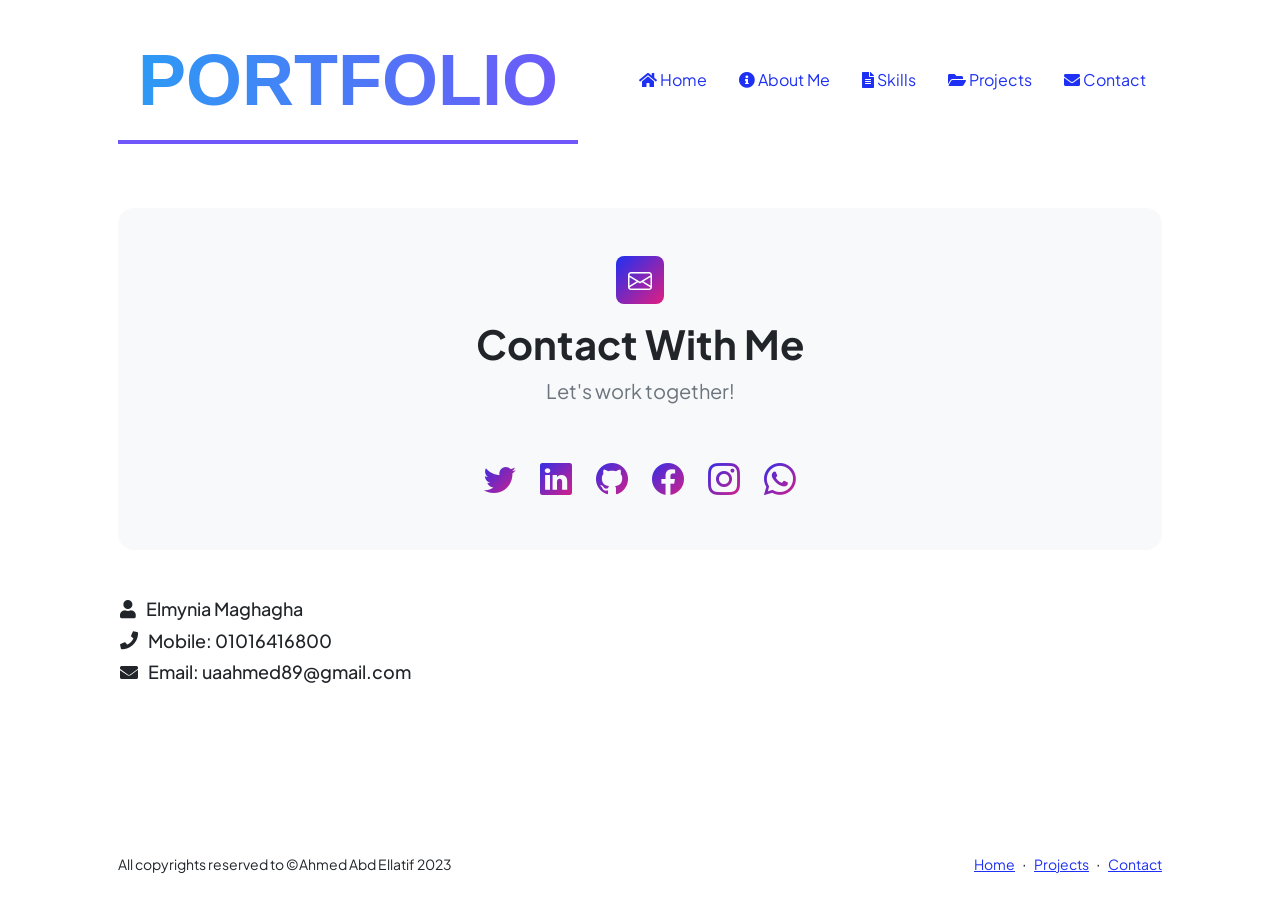
==== contact.html @ 99bea6bb "Add files via upload" ====
<!DOCTYPE html>
<html lang="en">
    <head>
        <meta charset="utf-8" />
        <meta name="viewport" content="width=device-width, initial-scale=1, shrink-to-fit=no" />
        <meta name="description" content />
        <meta name="author" content />
        <title>Ahmed Abd Ellatif</title>
        <!-- Favicon-->
        <link rel="icon" type="image/x-icon" href="assets/favicon.ico" />
        <!-- Custom Google font-->
        <link rel="preconnect" href="https://fonts.googleapis.com" />
        <link rel="preconnect" href="https://fonts.gstatic.com" crossorigin />
        <link href="https://fonts.googleapis.com/css2?family=Plus+Jakarta+Sans:wght@100;200;300;400;500;600;700;800;900&amp;display=swap" rel="stylesheet" />
        <!-- Bootstrap icons-->
        <link href="https://cdn.jsdelivr.net/npm/bootstrap-icons@1.8.1/font/bootstrap-icons.css" rel="stylesheet" />
        <!-- Core theme CSS (includes Bootstrap)-->
        <link href="css/styles.css" rel="stylesheet" />
        <link rel="stylesheet" href="https://cdnjs.cloudflare.com/ajax/libs/font-awesome/5.15.3/css/all.min.css">

        <style>
            
.nav-link:hover i {
  transform: scale(1.4);
}

.about-me {
  background-color: #f5f5f5;
  padding: 20px;
  border-radius: 8px;
  box-shadow: 0 2px 4px rgba(0, 0, 0, 0.1);
}

.section-title {
  color: #333;
  font-size: 24px;
  font-weight: bold;
  margin-bottom: 20px;
  border-bottom: 2px solid #ccc;
  padding-bottom: 10px;
}

.description {
  color: #666;
  font-size: 16px;
  line-height: 1.6;
}

.description p {
  margin-bottom: 15px;
}

.description p:last-child {
  margin-bottom: 0;
}

.text-gradient {
  position: relative;
  display: inline-block;
}

.zoom {
  transition: transform 0.3s;
  
}

.zoom:hover {
  transform: scale(1.6);
}

.name,
.contact {
  display: flex;
  align-items: center;
  font-size: 18px;
  margin-left: 120px;
  margin-bottom: 10px;
}

.name i,
.contact i {
  margin-right: 10px;
}



        </style>
    </head>
    <body class="d-flex flex-column">
        <main class="flex-shrink-0">
            <!-- Navigation-->
            <nav class="navbar navbar-expand-lg navbar-light bg-white py-3">
                <div class="container px-5">
                    <div class="logo"><span>Port</span>folio</div>
                    <button class="navbar-toggler" type="button" data-bs-toggle="collapse" data-bs-target="#navbarSupportedContent" aria-controls="navbarSupportedContent" aria-expanded="false" aria-label="Toggle navigation"><span class="navbar-toggler-icon"></span></button>
                    <nav>
                        <ul class="nav">
                          <li class="nav-item"><a class="nav-link" href="index.html"><i class="fas fa-home"></i> Home</a></li>
                          <li class="nav-item"><a class="nav-link" href="index.html#about"><i class="fas fa-info-circle"></i> About Me</a></li>
                          <li class="nav-item"><a class="nav-link" href="resume.html"><i class="fas fa-file-alt"></i> Skills</a></li>
                          <li class="nav-item"><a class="nav-link" href="projects.html"><i class="fas fa-folder-open"></i> Projects</a></li>
                          <li class="nav-item"><a class="nav-link" href="contact.html"><i class="fas fa-envelope"></i> Contact</a></li>
                        </ul>
                      </nav>
                </div>
            </nav>
            <!-- Page content-->
            <section class="py-5">
                <div class="container px-5">
                    <!-- Contact form-->
                    <div class="bg-light rounded-4 py-5 px-4 px-md-5">
                        <div class="text-center mb-5">
                            <div class="feature bg-primary bg-gradient-primary-to-secondary text-white rounded-3 mb-3"><i class="bi bi-envelope"></i></div>
                            <h1 class="fw-bolder">Contact With Me</h1>
                            <p class="lead fw-normal text-muted mb-0">Let's work together!</p>
                        </div>
                        <div class="row gx-5 justify-content-center">
                        </div>
                        <div class="d-flex justify-content-center fs-2 gap-4">
<a class="text-gradient zoom" href="https://twitter.com/Ahmed17939341"><i class="bi bi-twitter"></i></a>
<a class="text-gradient zoom" href="https://www.linkedin.com/in/ahmed-abd-ellatif-99b10124a"><i class="bi bi-linkedin"></i></a>
<a class="text-gradient zoom" href="https://github.com/AhmedAbdEllatif7"><i class="bi bi-github"></i></a>
<a class="text-gradient zoom" href="https://www.facebook.com/ahmed.elahlawy.37201"><i class="bi bi-facebook"></i></a>
<a class="text-gradient zoom" href="https://www.instagram.com/ahmed__abd_ellatif/"><i class="bi bi-instagram"></i></a>
<a class="text-gradient zoom" href="#whats"><i class="bi bi-whatsapp"></i></a>
</div>
                        </div>
                    </div>
                </div>
            </section>
            <h2 class="name"><i class="fas fa-user"></i> Elmynia Maghagha</h2>
            <h4 id="whats" class="contact"><i class="fas fa-phone"></i> Mobile: 01016416800</h4>
            <h4 class="contact"><i class="fas fa-envelope"></i> Email: uaahmed89@gmail.com</h4>
        </main>
        <!-- Footer-->
        <footer class="bg-white py-4 mt-auto">
            <div class="container px-5">
                <div class="row align-items-center justify-content-between flex-column flex-sm-row">
                    <div class="col-auto"><div class="small m-0">All copyrights reserved to  &copy;Ahmed Abd Ellatif  2023 </div></div>
                    <div class="col-auto">
                        <a class="small" href="index.html">Home</a>
                        <span class="mx-1">&middot;</span>
                        <a class="small" href="projects.html">Projects</a>
                        <span class="mx-1">&middot;</span>
                        <a class="small" href="contact.html">Contact</a>
                    </div>
                </div>
            </div>
        </footer>
        <!-- Bootstrap core JS-->
        <script src="https://cdn.jsdelivr.net/npm/bootstrap@5.2.3/dist/js/bootstrap.bundle.min.js"></script>
        <!-- Core theme JS-->
        <script src="js/scripts.js"></script>
        <!-- * * * * * * * * * * * * * * * * * * * * * * * * * * * * * * * * * * * * * * * *-->
        <!-- * *                               SB Forms JS                               * *-->
        <!-- * * Activate your form at https://startbootstrap.com/solution/contact-forms * *-->
        <!-- * * * * * * * * * * * * * * * * * * * * * * * * * * * * * * * * * * * * * * * *-->
        <script src="https://cdn.startbootstrap.com/sb-forms-latest.js"></script>
    </body>
</html>
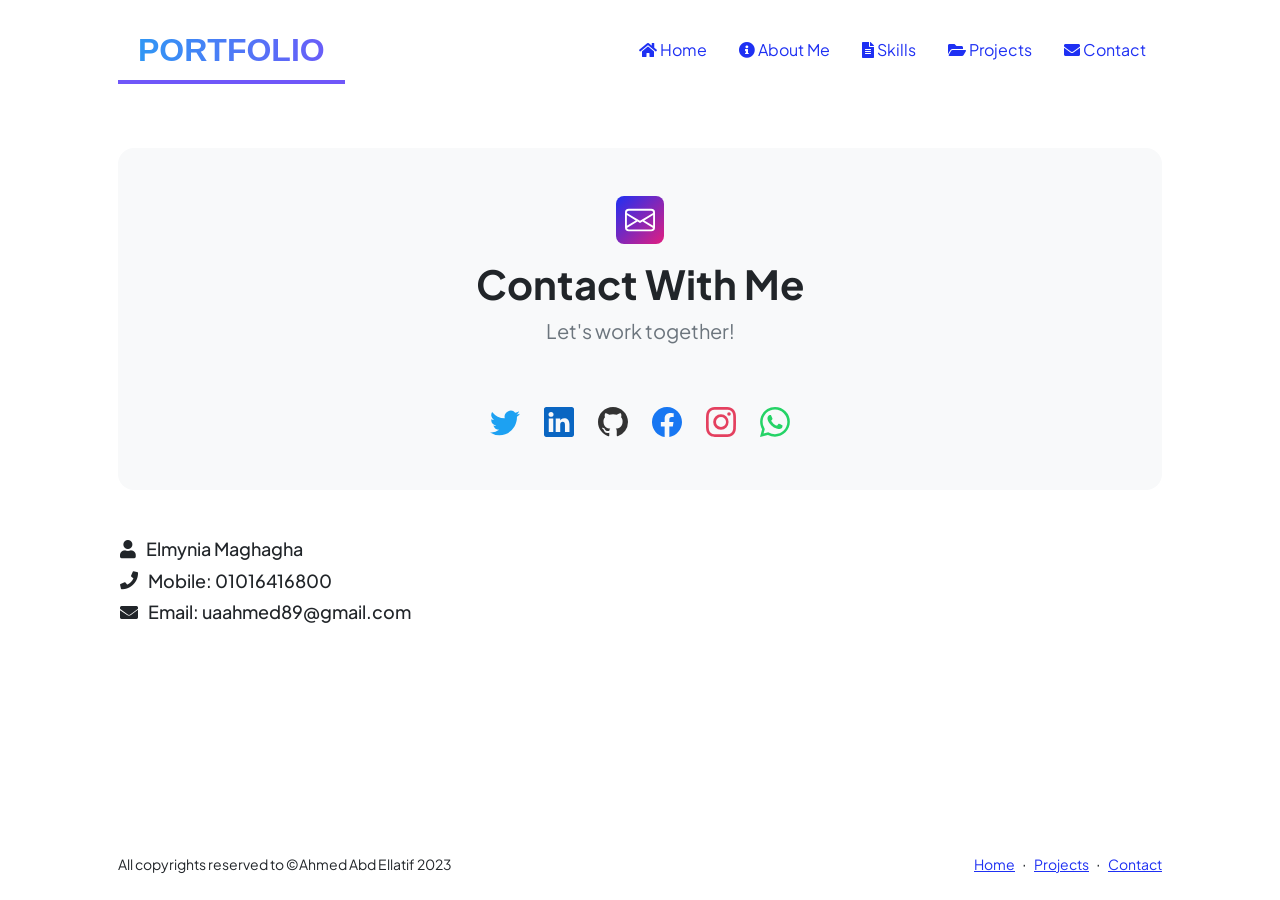
==== commit 1f71ae90: "Add files via upload" ====
--- a/contact.html
+++ b/contact.html
@@ -19,7 +19,35 @@
         <link rel="stylesheet" href="https://cdnjs.cloudflare.com/ajax/libs/font-awesome/5.15.3/css/all.min.css">
 
         <style>
-            
+
+            .bi {
+                font-size: 100px;
+            }
+
+            /* Add custom color to the icons */
+            .bi-twitter {
+                color: #1DA1F2;
+            }
+
+            .bi-linkedin {
+                color: #0A66C2;
+            }
+
+            .bi-github {
+                color: #333;
+            }
+
+            .bi-facebook {
+                color: #1877F2;
+            }
+
+            .bi-instagram {
+                color: #E4405F;
+            }
+
+            .bi-whatsapp {
+                color: #25D366;
+            }
 .nav-link:hover i {
   transform: scale(1.4);
 }
@@ -110,20 +138,50 @@
                     <!-- Contact form-->
                     <div class="bg-light rounded-4 py-5 px-4 px-md-5">
                         <div class="text-center mb-5">
-                            <div class="feature bg-primary bg-gradient-primary-to-secondary text-white rounded-3 mb-3"><i class="bi bi-envelope"></i></div>
+                            <div class="feature bg-primary bg-gradient-primary-to-secondary text-white rounded-3 mb-3">
+                                <svg xmlns="http://www.w3.org/2000/svg" width="30" height="30" fill="currentColor" class="bi bi-envelope" viewBox="0 0 16 16">
+                                    <path d="M0 4a2 2 0 0 1 2-2h12a2 2 0 0 1 2 2v8a2 2 0 0 1-2 2H2a2 2 0 0 1-2-2V4Zm2-1a1 1 0 0 0-1 1v.217l7 4.2 7-4.2V4a1 1 0 0 0-1-1H2Zm13 2.383-4.708 2.825L15 11.105V5.383Zm-.034 6.876-5.64-3.471L8 9.583l-1.326-.795-5.64 3.47A1 1 0 0 0 2 13h12a1 1 0 0 0 .966-.741ZM1 11.105l4.708-2.897L1 5.383v5.722Z"/>
+                                </svg>
+                            </div>
                             <h1 class="fw-bolder">Contact With Me</h1>
                             <p class="lead fw-normal text-muted mb-0">Let's work together!</p>
                         </div>
                         <div class="row gx-5 justify-content-center">
                         </div>
                         <div class="d-flex justify-content-center fs-2 gap-4">
-<a class="text-gradient zoom" href="https://twitter.com/Ahmed17939341"><i class="bi bi-twitter"></i></a>
-<a class="text-gradient zoom" href="https://www.linkedin.com/in/ahmed-abd-ellatif-99b10124a"><i class="bi bi-linkedin"></i></a>
-<a class="text-gradient zoom" href="https://github.com/AhmedAbdEllatif7"><i class="bi bi-github"></i></a>
-<a class="text-gradient zoom" href="https://www.facebook.com/ahmed.elahlawy.37201"><i class="bi bi-facebook"></i></a>
-<a class="text-gradient zoom" href="https://www.instagram.com/ahmed__abd_ellatif/"><i class="bi bi-instagram"></i></a>
-<a class="text-gradient zoom" href="#whats"><i class="bi bi-whatsapp"></i></a>
-</div>
+                            <a class="text-gradient zoom" href="https://twitter.com/Ahmed17939341">
+                                <svg xmlns="http://www.w3.org/2000/svg" width="30" height="30" fill="currentColor" class="bi bi-twitter" viewBox="0 0 16 16">
+                                    <path d="M5.026 15c6.038 0 9.341-5.003 9.341-9.334 0-.14 0-.282-.006-.422A6.685 6.685 0 0 0 16 3.542a6.658 6.658 0 0 1-1.889.518 3.301 3.301 0 0 0 1.447-1.817 6.533 6.533 0 0 1-2.087.793A3.286 3.286 0 0 0 7.875 6.03a9.325 9.325 0 0 1-6.767-3.429 3.289 3.289 0 0 0 1.018 4.382A3.323 3.323 0 0 1 .64 6.575v.045a3.288 3.288 0 0 0 2.632 3.218 3.203 3.203 0 0 1-.865.115 3.23 3.23 0 0 1-.614-.057 3.283 3.283 0 0 0 3.067 2.277A6.588 6.588 0 0 1 .78 13.58a6.32 6.32 0 0 1-.78-.045A9.344 9.344 0 0 0 5.026 15z"/>
+                                </svg></a>
+
+                            <a class="text-gradient zoom" href="https://www.linkedin.com/in/ahmed-abd-ellatif-99b10124a">
+                                <svg xmlns="http://www.w3.org/2000/svg" width="30" height="30" fill="currentColor" class="bi bi-linkedin" viewBox="0 0 16 16">
+                                    <path d="M0 1.146C0 .513.526 0 1.175 0h13.65C15.474 0 16 .513 16 1.146v13.708c0 .633-.526 1.146-1.175 1.146H1.175C.526 16 0 15.487 0 14.854V1.146zm4.943 12.248V6.169H2.542v7.225h2.401zm-1.2-8.212c.837 0 1.358-.554 1.358-1.248-.015-.709-.52-1.248-1.342-1.248-.822 0-1.359.54-1.359 1.248 0 .694.521 1.248 1.327 1.248h.016zm4.908 8.212V9.359c0-.216.016-.432.08-.586.173-.431.568-.878 1.232-.878.869 0 1.216.662 1.216 1.634v3.865h2.401V9.25c0-2.22-1.184-3.252-2.764-3.252-1.274 0-1.845.7-2.165 1.193v.025h-.016a5.54 5.54 0 0 1 .016-.025V6.169h-2.4c.03.678 0 7.225 0 7.225h2.4z"/>
+                                </svg>
+                            </a>
+                            <a class="text-gradient zoom" href="https://github.com/AhmedAbdEllatif7">
+                                <svg xmlns="http://www.w3.org/2000/svg" width="30" height="30" fill="currentColor" class="bi bi-github" viewBox="0 0 16 16">
+                                    <path d="M8 0C3.58 0 0 3.58 0 8c0 3.54 2.29 6.53 5.47 7.59.4.07.55-.17.55-.38 0-.19-.01-.82-.01-1.49-2.01.37-2.53-.49-2.69-.94-.09-.23-.48-.94-.82-1.13-.28-.15-.68-.52-.01-.53.63-.01 1.08.58 1.23.82.72 1.21 1.87.87 2.33.66.07-.52.28-.87.51-1.07-1.78-.2-3.64-.89-3.64-3.95 0-.87.31-1.59.82-2.15-.08-.2-.36-1.02.08-2.12 0 0 .67-.21 2.2.82.64-.18 1.32-.27 2-.27.68 0 1.36.09 2 .27 1.53-1.04 2.2-.82 2.2-.82.44 1.1.16 1.92.08 2.12.51.56.82 1.27.82 2.15 0 3.07-1.87 3.75-3.65 3.95.29.25.54.73.54 1.48 0 1.07-.01 1.93-.01 2.2 0 .21.15.46.55.38A8.012 8.012 0 0 0 16 8c0-4.42-3.58-8-8-8z"/>
+                                </svg>
+                            </a>
+
+                            <a class="text-gradient zoom" href="https://www.facebook.com/ahmed.elahlawy.37201">
+                                <svg xmlns="http://www.w3.org/2000/svg" width="30" height="30" fill="currentColor" class="bi bi-facebook" viewBox="0 0 16 16">
+                                    <path d="M16 8.049c0-4.446-3.582-8.05-8-8.05C3.58 0-.002 3.603-.002 8.05c0 4.017 2.926 7.347 6.75 7.951v-5.625h-2.03V8.05H6.75V6.275c0-2.017 1.195-3.131 3.022-3.131.876 0 1.791.157 1.791.157v1.98h-1.009c-.993 0-1.303.621-1.303 1.258v1.51h2.218l-.354 2.326H9.25V16c3.824-.604 6.75-3.934 6.75-7.951z"/>
+                                </svg>
+                            </a>
+
+                            <a class="text-gradient zoom" href="https://www.instagram.com/ahmed__abd_ellatif/">
+                                <svg xmlns="http://www.w3.org/2000/svg" width="30" height="30" fill="currentColor" class="bi bi-instagram" viewBox="0 0 16 16">
+                                    <path d="M8 0C5.829 0 5.556.01 4.703.048 3.85.088 3.269.222 2.76.42a3.917 3.917 0 0 0-1.417.923A3.927 3.927 0 0 0 .42 2.76C.222 3.268.087 3.85.048 4.7.01 5.555 0 5.827 0 8.001c0 2.172.01 2.444.048 3.297.04.852.174 1.433.372 1.942.205.526.478.972.923 1.417.444.445.89.719 1.416.923.51.198 1.09.333 1.942.372C5.555 15.99 5.827 16 8 16s2.444-.01 3.298-.048c.851-.04 1.434-.174 1.943-.372a3.916 3.916 0 0 0 1.416-.923c.445-.445.718-.891.923-1.417.197-.509.332-1.09.372-1.942C15.99 10.445 16 10.173 16 8s-.01-2.445-.048-3.299c-.04-.851-.175-1.433-.372-1.941a3.926 3.926 0 0 0-.923-1.417A3.911 3.911 0 0 0 13.24.42c-.51-.198-1.092-.333-1.943-.372C10.443.01 10.172 0 7.998 0h.003zm-.717 1.442h.718c2.136 0 2.389.007 3.232.046.78.035 1.204.166 1.486.275.373.145.64.319.92.599.28.28.453.546.598.92.11.281.24.705.275 1.485.039.843.047 1.096.047 3.231s-.008 2.389-.047 3.232c-.035.78-.166 1.203-.275 1.485a2.47 2.47 0 0 1-.599.919c-.28.28-.546.453-.92.598-.28.11-.704.24-1.485.276-.843.038-1.096.047-3.232.047s-2.39-.009-3.233-.047c-.78-.036-1.203-.166-1.485-.276a2.478 2.478 0 0 1-.92-.598 2.48 2.48 0 0 1-.6-.92c-.109-.281-.24-.705-.275-1.485-.038-.843-.046-1.096-.046-3.233 0-2.136.008-2.388.046-3.231.036-.78.166-1.204.276-1.486.145-.373.319-.64.599-.92.28-.28.546-.453.92-.598.282-.11.705-.24 1.485-.276.738-.034 1.024-.044 2.515-.045v.002zm4.988 1.328a.96.96 0 1 0 0 1.92.96.96 0 0 0 0-1.92zm-4.27 1.122a4.109 4.109 0 1 0 0 8.217 4.109 4.109 0 0 0 0-8.217zm0 1.441a2.667 2.667 0 1 1 0 5.334 2.667 2.667 0 0 1 0-5.334z"/>
+                                </svg>
+                            </a>
+
+                            <a class="text-gradient zoom" href="#whats">
+                                <svg xmlns="http://www.w3.org/2000/svg" width="30" height="30" fill="currentColor" class="bi bi-whatsapp" viewBox="0 0 16 16">
+                                    <path d="M13.601 2.326A7.854 7.854 0 0 0 7.994 0C3.627 0 .068 3.558.064 7.926c0 1.399.366 2.76 1.057 3.965L0 16l4.204-1.102a7.933 7.933 0 0 0 3.79.965h.004c4.368 0 7.926-3.558 7.93-7.93A7.898 7.898 0 0 0 13.6 2.326zM7.994 14.521a6.573 6.573 0 0 1-3.356-.92l-.24-.144-2.494.654.666-2.433-.156-.251a6.56 6.56 0 0 1-1.007-3.505c0-3.626 2.957-6.584 6.591-6.584a6.56 6.56 0 0 1 4.66 1.931 6.557 6.557 0 0 1 1.928 4.66c-.004 3.639-2.961 6.592-6.592 6.592zm3.615-4.934c-.197-.099-1.17-.578-1.353-.646-.182-.065-.315-.099-.445.099-.133.197-.513.646-.627.775-.114.133-.232.148-.43.05-.197-.1-.836-.308-1.592-.985-.59-.525-.985-1.175-1.103-1.372-.114-.198-.011-.304.088-.403.087-.088.197-.232.296-.346.1-.114.133-.198.198-.33.065-.134.034-.248-.015-.347-.05-.099-.445-1.076-.612-1.47-.16-.389-.323-.335-.445-.34-.114-.007-.247-.007-.38-.007a.729.729 0 0 0-.529.247c-.182.198-.691.677-.691 1.654 0 .977.71 1.916.81 2.049.098.133 1.394 2.132 3.383 2.992.47.205.84.326 1.129.418.475.152.904.129 1.246.08.38-.058 1.171-.48 1.338-.943.164-.464.164-.86.114-.943-.049-.084-.182-.133-.38-.232z"/>
+                                </svg>
+                            </a>
                         </div>
                     </div>
                 </div>
